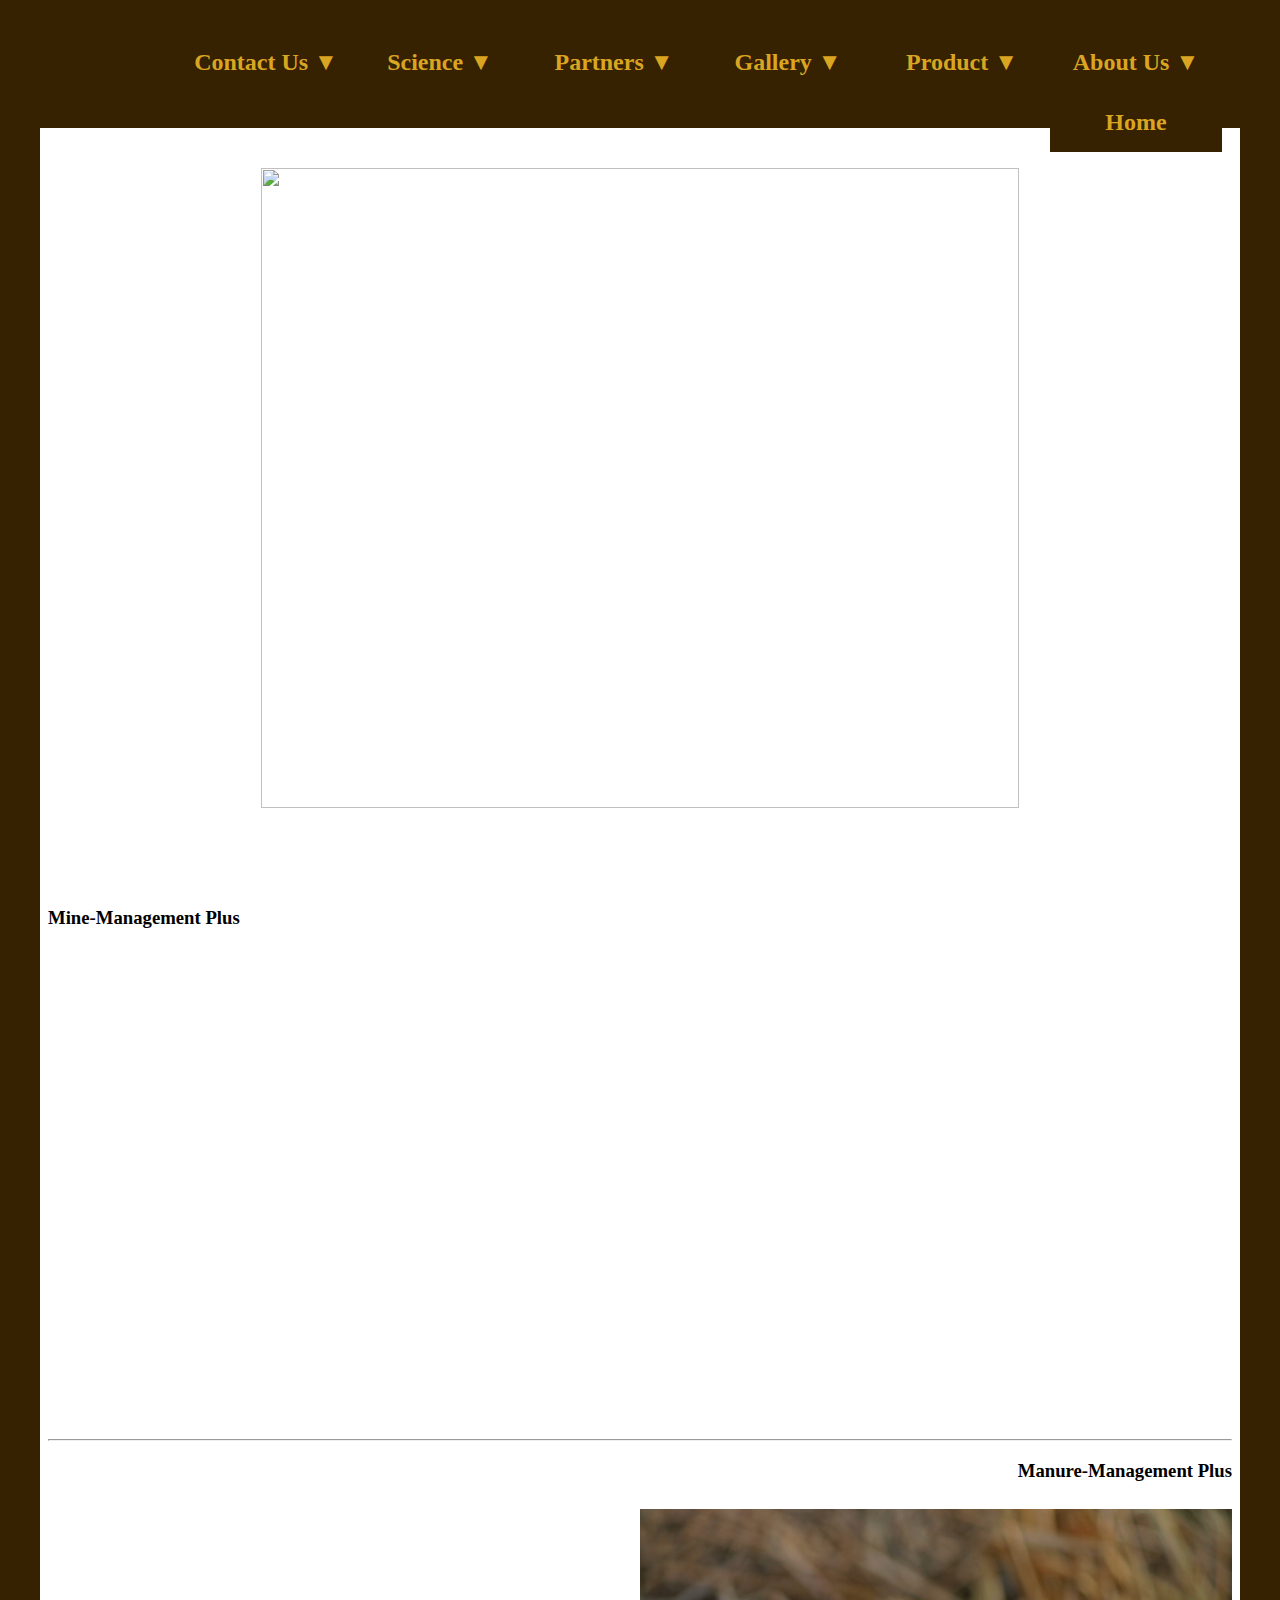
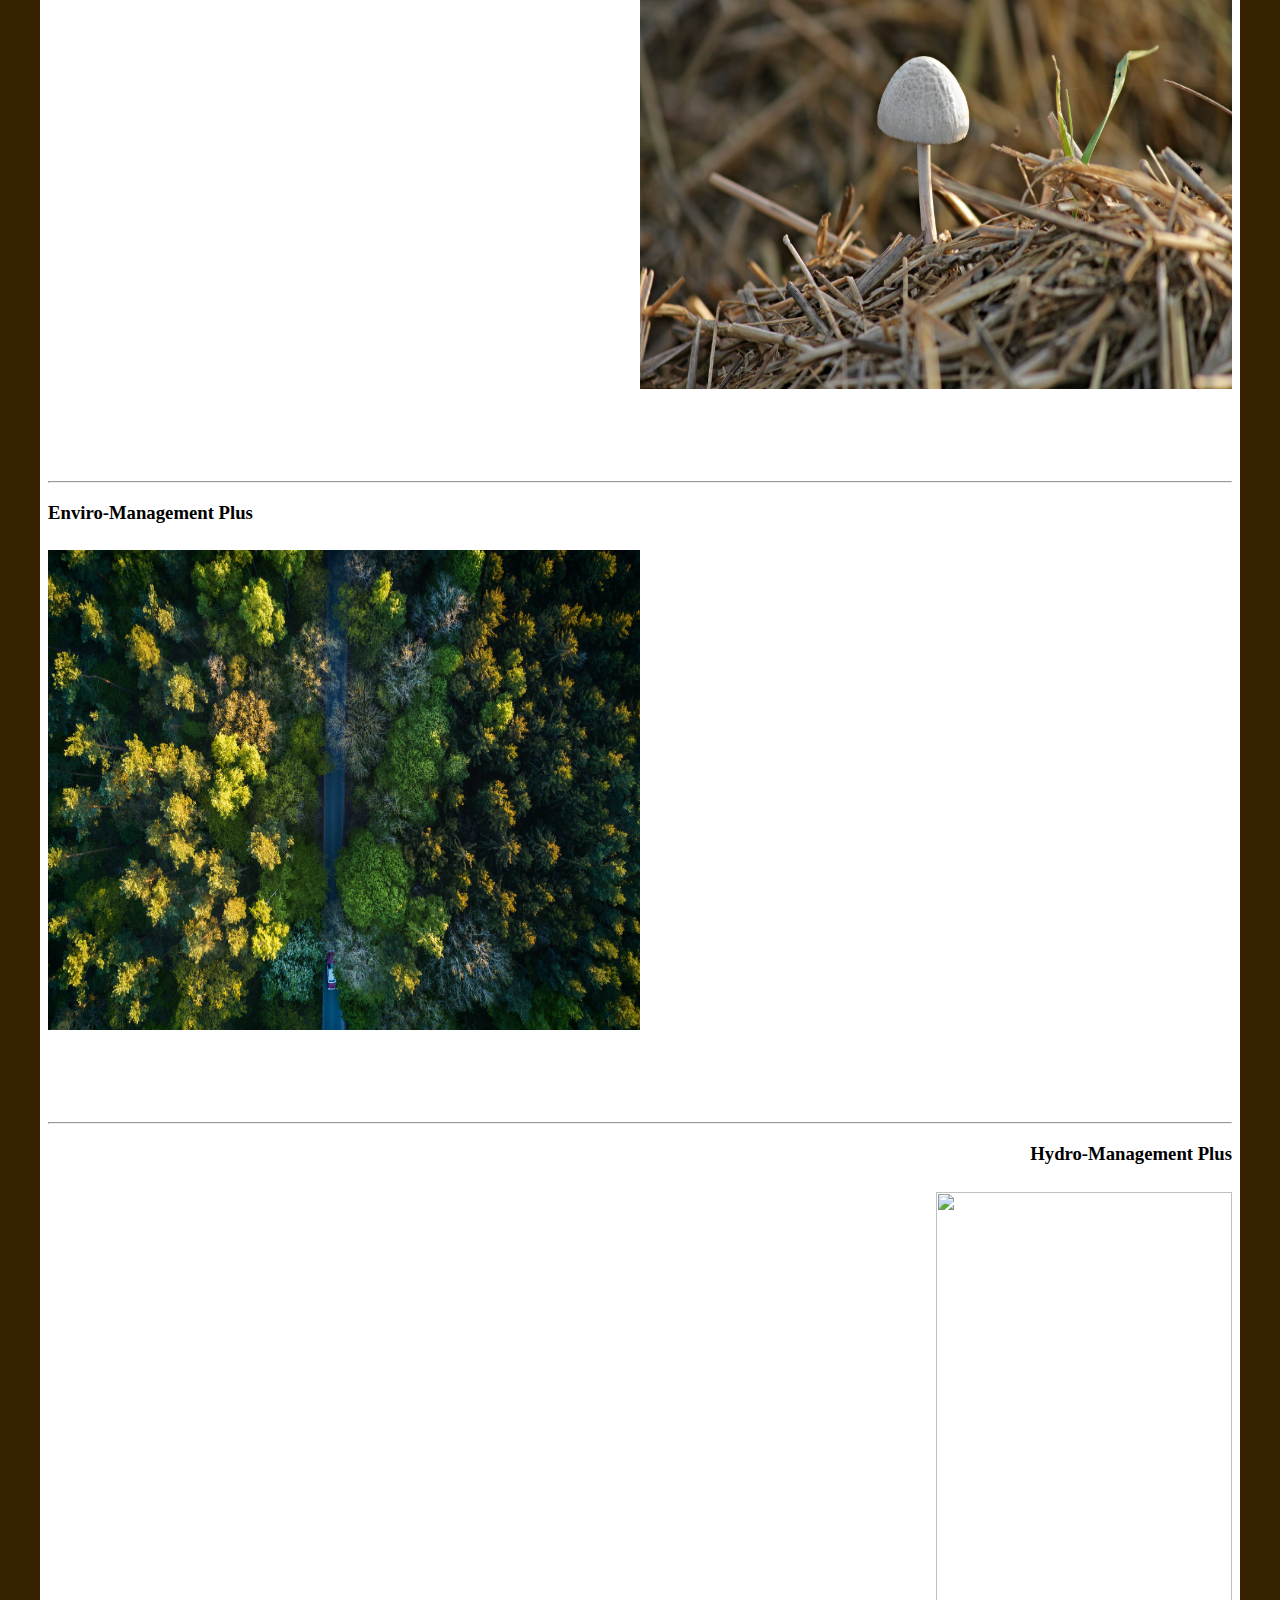
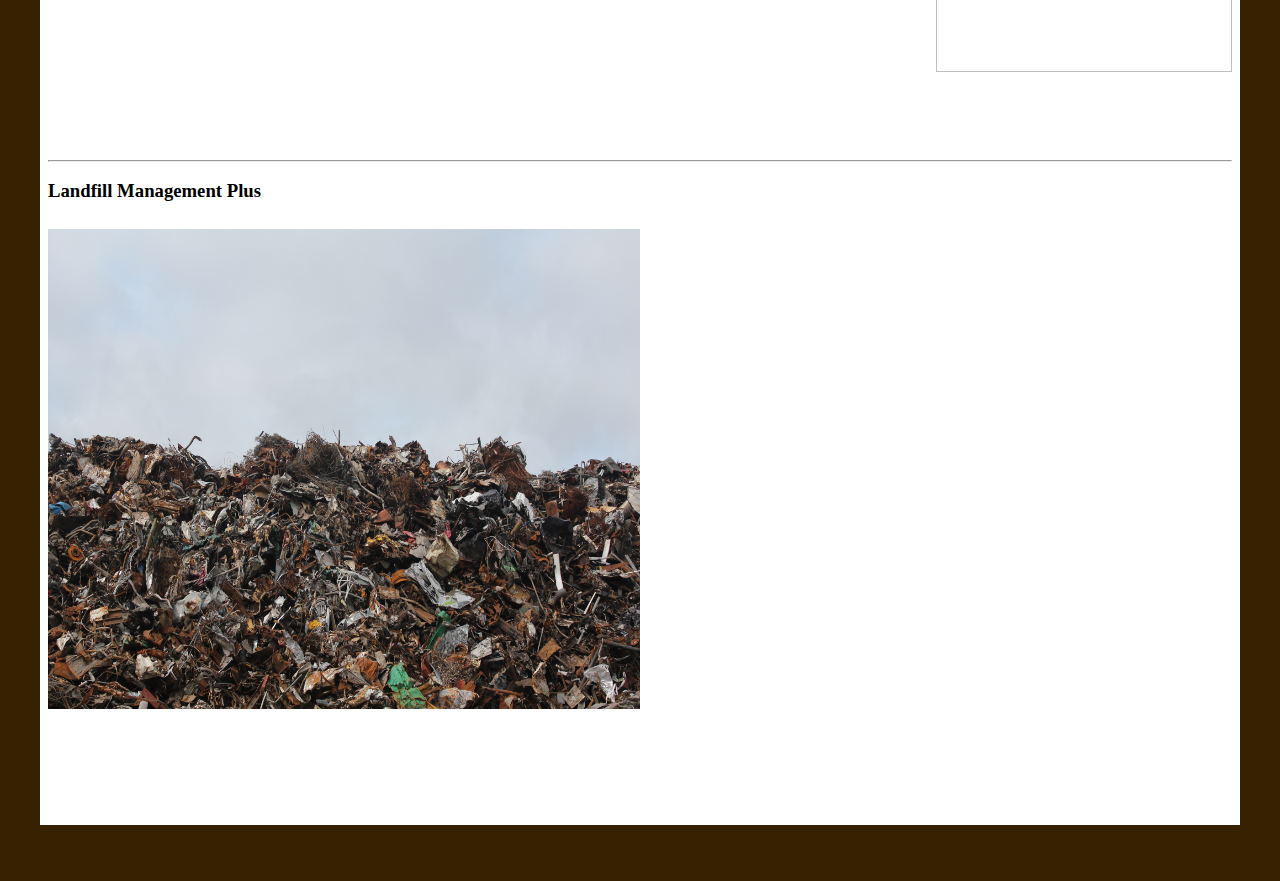
==== index.html @ 9834850b "multple changes and added files" ====
<!DOCTYPE html>
<html>
<head>
<link rel = "stylesheet" href="AOB_CSS.css">
<style>
/* h1 {
    color: #362101;
    margin-left: 30px;
    }

p, ul {
    font-size: 20px;
    font-family: Arial;
    margin-left: 35px;
    margin-right: 25px;
    }


ul {
    line-height: 1.8;
    list-style-image: url('green-leaf-md.png');
}

p {
    line-height: 1.5
} */

</style>
</head>

<body>
<!-- *******HEADER/NAV **********-->

<nav>

      
        <ul>
            <li><a href="AboutUs.html">About Us &#9660;</a> 
                <ul>
                        <li><a href="AboutUs.html">Science</a>
    
                        </li>
                    <li><a href="AboutUs.html">Process</a>
    
                    </li>
                    <li><a href="AboutUs.html">Understanding</a>
                        </li>
                </ul>
            </li>
            <li><a href="#">Product &#9660;</a>
    
                <ul>
                    <li><a href="#">Products 1</a>
    
                    </li>
                    <li><a href="#">Products 2</a>
    
                    </li>
                    <li><a href="#">Products 3</a>
    
                    </li>
                    <li><a href="#">Products 4</a>
    
                    </li>
                </ul>
                <li><a href="#">Gallery &#9660;</a>
    
                    <ul>
                        <li><a href="#">Gallery 1</a>
        
                        </li>
                        <li><a href="#">Gallery 2</a>
        
                        </li>
                        <li><a href="#">Gallery 3</a>
        
                        </li>
                        <li><a href="#">Gallery 4</a>
        
                        </li>
                    </ul>
                    <li><a href="#">Partners &#9660;</a>
    
                        <ul>
                            <li><a href="#">Partners 1</a>
            
                            </li>
                            <li><a href="#">Partners 2</a>
            
                            </li>
                            <li><a href="#">Partners 3</a>
            
                            </li>
                            <li><a href="#">Partners 4</a>
            
                            </li>
                        </ul>
            

                    <li><a href="#">Science &#9660;</a>
    
                        <ul>
                            <li><a href="#">Science 1</a>
    
                             </li>
                            <li><a href="#">Science 2</a>
    
                            </li>
                            <li><a href="#">Science 3</a>
    
                                 </li>
                            <li><a href="#">Science 4</a>
    
                         </li>
                </ul>

                <li><a href="#">Contact Us &#9660;</a>
    
                    <ul>
                        <li><a href="#">Contact Us 1</a>

                         </li>
                        <li><a href="#">Contact Us 2</a>

                        </li>
                        <li><a href="#">Contact Us 3</a>

                             </li>
                        <li><a href="#">Constact 4</a>

                     </li>
            </ul>
    </li>
                <li><a href="index.html">Home</a></li>  
        </ul>
    </nav>


<article>

<!-- <div class = "my-container"></div> background of leaf -->
<div class = "container"> <!--aligns text on image-->

<!-- <img src = "microbe.jpg" style = "width: 100%; opacity: 0.7; border-radius: 50%;">
    <div class = "centerIndexImage">Welcome to AO Bioremediation</div></div> -->
    
    <img src = "AOB.jpg" style = "height: 40em; width: 80%; border-radius: 10%">
</div>

<h3>Mine-Management Plus</h3> <iframe width="560" height="315" src="https://www.youtube.com/embed/nT36I4IPhQc" frameborder="0" allow="accelerometer; autoplay; encrypted-media; gyroscope; picture-in-picture" allowfullscreen style = "width: 50%; height: 30em;"></iframe>

<hr>

<div class = "imgSpace">
<div class = "alignright">
<h3>Manure-Management Plus</h3> <img src = "mushroom_manure.jpg" style = "width: 50%">
</div>

<hr>

<div class = "alignleft">
<h3>Enviro-Management Plus</h3><img src = "forest_enviro.jpg" style = "width: 50%">
</div>

<hr>

<div class = "alignright">
<h3>Hydro-Management Plus</h3><img src = "pond_hydro.jpg" style = "width: 50%">
</div>

<hr>

<div class = "alignleft">
<h3>Landfill Management Plus</h3><img src = "landfill.jpg" style = "width: 50%">
</div>

</div>
</div>
</article>
</body>
---- AOB_CSS.css ----
body {
   background-color: #362101;
   padding: 0em 2em 3em 2em;
}

article {
   background-color: white;
   padding: 2em .5em 2em .5em;
   
}

.my-container {
   content: ' ';
   display: block;
   position: absolute;
   padding: 2em .5em 2em .5em;
   left: 0;
   top: 0;
   width: 100%;
   height: 170%;
   z-index: 1;
   opacity: 0.1;
   background-image: url('green-leaf-md.png');
   background-repeat: no-repeat;
   background-position: 50% 0;
   -ms-background-size: cover;
   -o-background-size: cover;
   -moz-background-size: cover;
   -webkit-background-size: cover;
   background-size: cover;
}

.heading {
   color: #362101;
   font-size: 4em;
   padding-left: .5em;
   font-weight: strong;

}


/* BEGIN HORIZONTAL DROP-MENU */
nav {
    position: relative;
    width: 100%;  *adjust width as needed*
    margin: 1em;
    padding: .5em 0em 5em 0em;
    text-align: center;
    z-index: 1000;
    background-color: #362101;
}
nav ul {
    margin: 0em;
    padding: 1em;
}
nav li {
    list-style: none;
    font-size: 1.5em;
    float: right;
    text-align: center;
}
/**top level menu**/
nav li a {
    display: block;
    text-decoration: none;
    margin-right: 2px;   /* space between links */
    width: 6em;   /* adjust as needed or use auto */
    padding: 6px 14px;
    font-weight: bold;
    line-height: 2em;
    color: goldenrod;
    
   
    background:#362101;
}
/**top menu style on mouse over**/
nav li:hover > a {
    color: #362101;
    background:goldenrod;
    border-radius: 5px;
    /* border: 1px 1px 0px 1px solid rgb(1, 134, 30); */
   }
/**sub-menu**/
nav li ul {
    display: none;
    text-align: center;
    margin: 0;
    padding: 0 1em;
    background:rgb(227, 213, 199);
    font-weight:normal;
    font-style:oblique;
    font-size: .5em;
    /* border: 0px 1px 1px 1px solid grb(1, 134, 30) */
}
/**sub-menu, help for older IE**/
nav li:hover ul, nav li.hover ul {
    display: block;
    position: absolute;
    padding: 0;
}
nav li:hover li, 
nav li.hover li {float: none;}
/**drop-menu style**/
nav li:hover li a, nav li.hover li a {
    width: 6em;  /* adjust width as needed or use auto */
    margin-top: 0;
    line-height:1.25em;
    font-weight:normal;
    border:none;
}
/**drop-menu style on mouse over**/
nav li li a:hover {
    background:#362101;
    color: white;
 
}


/* Microbe image on index page */
img {
  padding: .5em 0em 5em 0em;
  width: 100%;
  height: 30em;
}


/* Text on top of image on index page */
.container {
   position: relative;
   text-align: center;
   color: white;
}

.centered {
   position: absolute;
   top: 30%;
   left: 30%;
   transform: translate (-50%, -50%);
   font-size: 7em;
}

/*styling for text on index page on top of image*/
.centerIndexImage {
   position: absolute;
   top: 1.2em;
   left: 1.7em;
   transform: (-50%, -50%);
   color: white;
   font-size: 7em;
   padding-left: .5em;
   font-weight: strong;
   text-shadow: 5px 1px #000;
  

}

.alignright {
   text-align: right;
   
}


.alignleft {
   text-align: left;
   
}

.imgSpace {
   display: block;
}
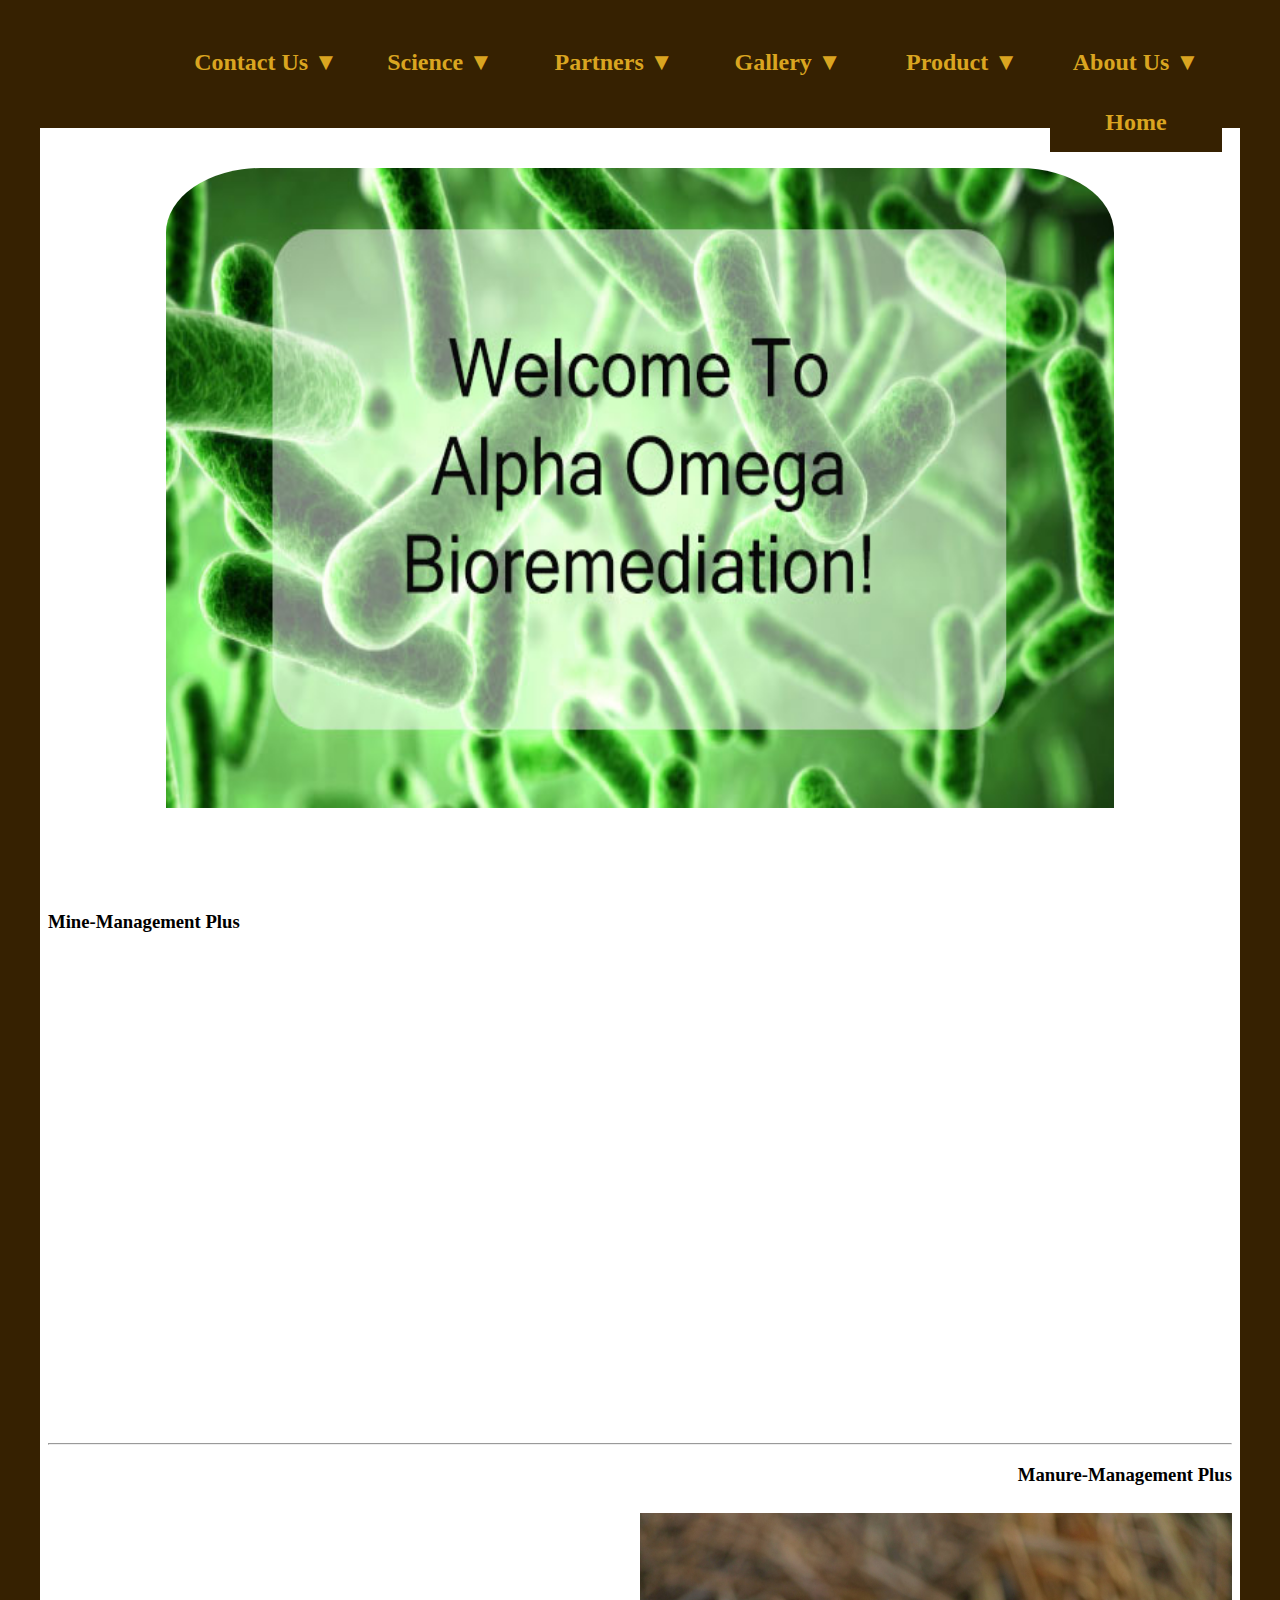
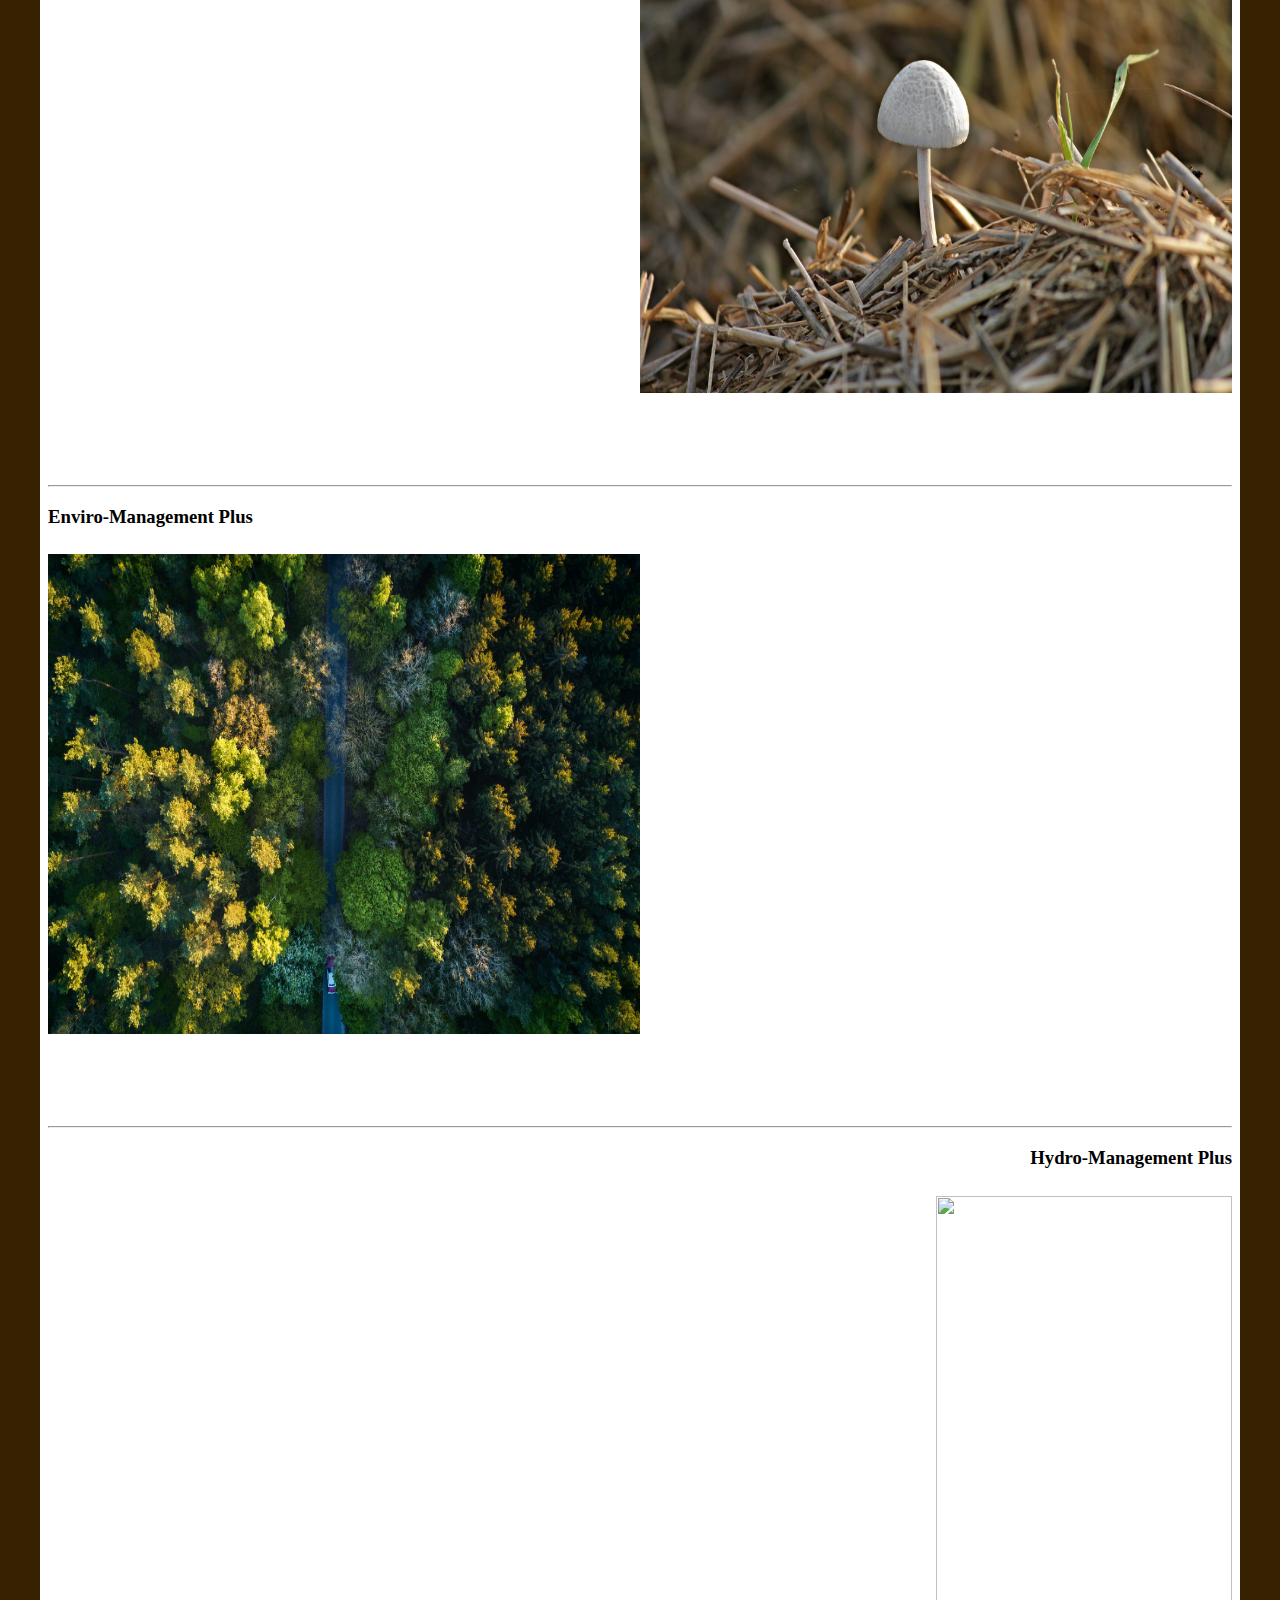
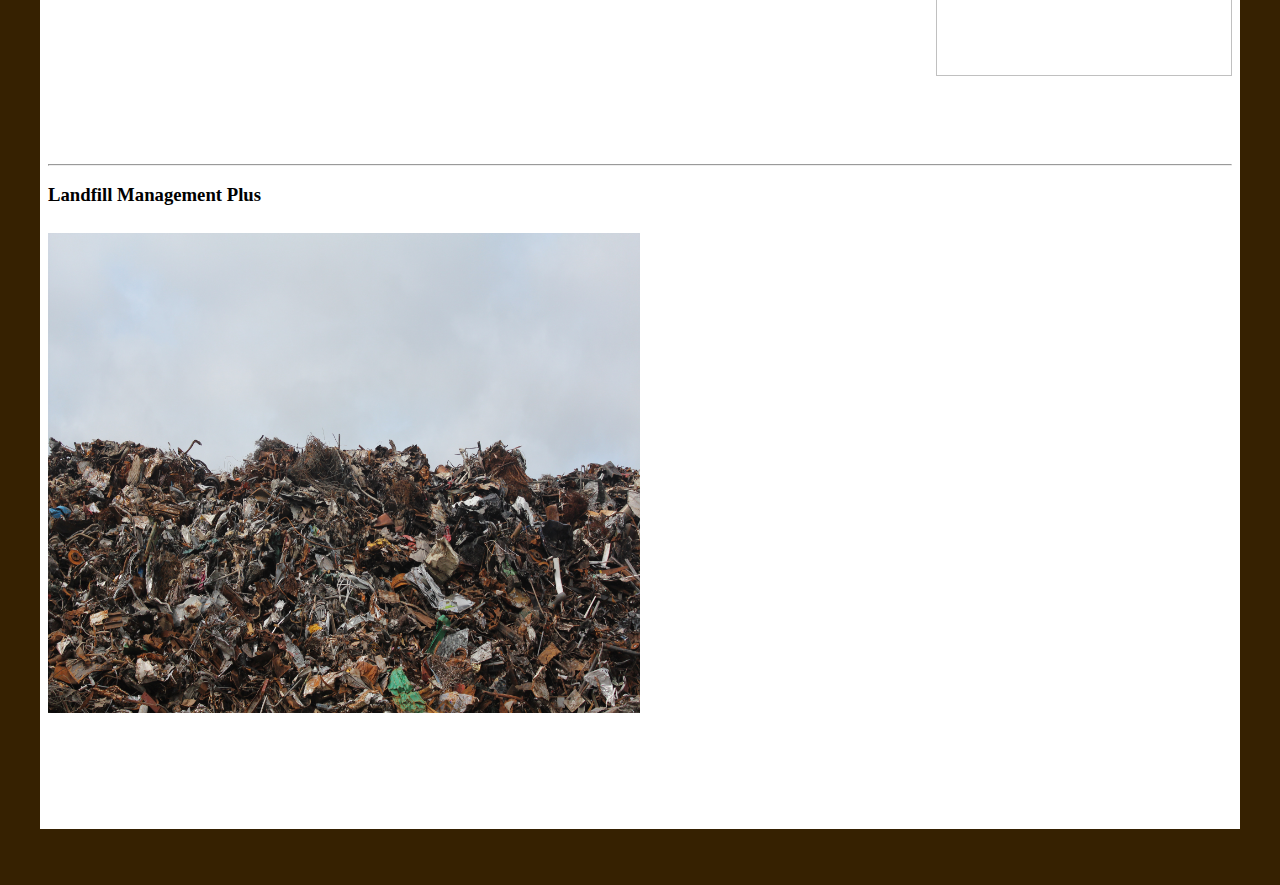
==== commit fee0610d: "Updated Index2" ====
--- a/index.html
+++ b/index.html
@@ -144,7 +144,7 @@
 <!-- <img src = "microbe.jpg" style = "width: 100%; opacity: 0.7; border-radius: 50%;">
     <div class = "centerIndexImage">Welcome to AO Bioremediation</div></div> -->
     
-    <img src = "AOB.jpg" style = "height: 40em; width: 80%; border-radius: 10%">
+    <img src = "microbesV2.jpg" style = "height: 40em; width: 80%; border-radius: 10%">
 </div>
 
 <h3>Mine-Management Plus</h3> <iframe width="560" height="315" src="https://www.youtube.com/embed/nT36I4IPhQc" frameborder="0" allow="accelerometer; autoplay; encrypted-media; gyroscope; picture-in-picture" allowfullscreen style = "width: 50%; height: 30em;"></iframe>
--- a/AOB_CSS.css
+++ b/AOB_CSS.css
@@ -6,7 +6,7 @@
 article {
    background-color: white;
    padding: 2em .5em 2em .5em;
-   
+
 }
 
 .my-container {
@@ -69,8 +69,8 @@
     font-weight: bold;
     line-height: 2em;
     color: goldenrod;
-    
-   
+
+
     background:#362101;
 }
 /**top menu style on mouse over**/
@@ -98,7 +98,7 @@
     position: absolute;
     padding: 0;
 }
-nav li:hover li, 
+nav li:hover li,
 nav li.hover li {float: none;}
 /**drop-menu style**/
 nav li:hover li a, nav li.hover li a {
@@ -112,7 +112,7 @@
 nav li li a:hover {
     background:#362101;
     color: white;
- 
+
 }
 
 
@@ -150,22 +150,35 @@
    padding-left: .5em;
    font-weight: strong;
    text-shadow: 5px 1px #000;
-  
+
 
 }
 
 .alignright {
    text-align: right;
-   
+
 }
 
 
 .alignleft {
    text-align: left;
-   
+
 }
 
 .imgSpace {
    display: block;
 }
 
+.alignrighttext{
+  text-align: right;
+  margin-top: -200px;
+  padding-left: 50%;
+  font-size: 20px;
+  font-family: Arial;
+  color: #362101;
+  line-height: 1.5;
+  padding-bottom: 100px;
+  
+
+
+}
